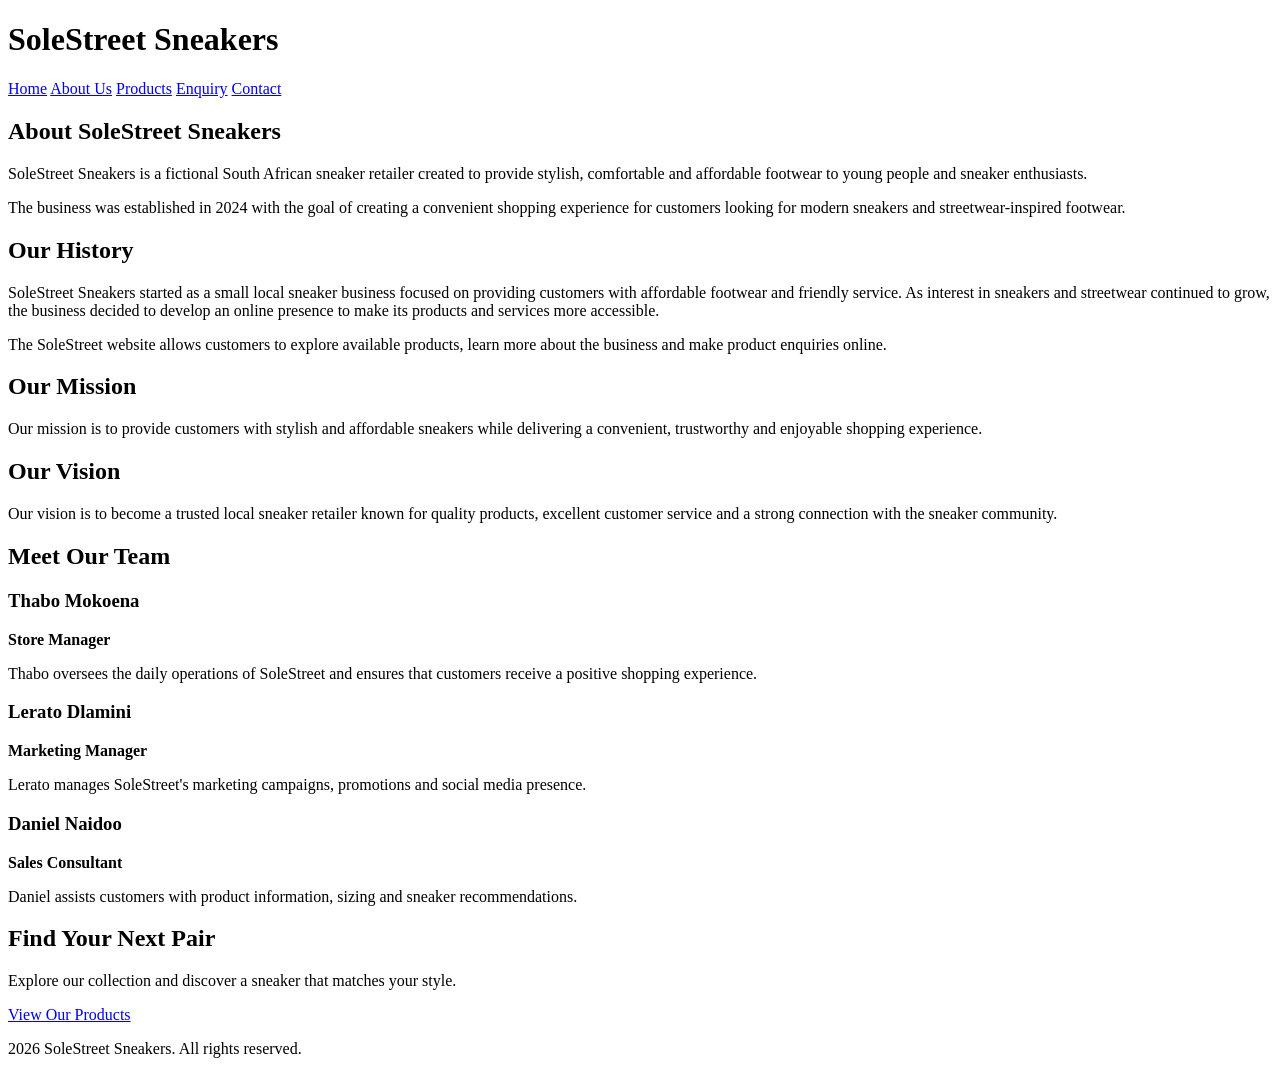
==== Content/about.html @ 5b1a6f95 "Add files via upload" ====
<!DOCTYPE html>
<html lang="en">

<head>
    <meta charset="UTF-8">
    <meta name="viewport" content="width=device-width, initial-scale=1.0">

    <title>About Us | SoleStreet Sneakers</title>
</head>

<body>

    <!-- Header -->
    <header>

        <h1>SoleStreet Sneakers</h1>

        <!-- Navigation Menu -->
        <nav>
            <a href="index.html">Home</a>
            <a href="about.html">About Us</a>
            <a href="products.html">Products</a>
            <a href="enquiry.html">Enquiry</a>
            <a href="contact.html">Contact</a>
        </nav>

    </header>


    <!-- Main Content -->
    <main>

        <!-- About Us -->
        

            <h2>About SoleStreet Sneakers</h2>

            <p>
                SoleStreet Sneakers is a fictional South African sneaker
                retailer created to provide stylish, comfortable and
                affordable footwear to young people and sneaker enthusiasts.
            </p>

            <p>
                The business was established in 2024 with the goal of
                creating a convenient shopping experience for customers
                looking for modern sneakers and streetwear-inspired footwear.
            </p>

    


        <!-- Our History -->
        

            <h2>Our History</h2>

            <p>
                SoleStreet Sneakers started as a small local sneaker business
                focused on providing customers with affordable footwear and
                friendly service. As interest in sneakers and streetwear
                continued to grow, the business decided to develop an online
                presence to make its products and services more accessible.
            </p>

            <p>
                The SoleStreet website allows customers to explore available
                products, learn more about the business and make product
                enquiries online.
            </p>

        


        <!-- Mission -->
        

            <h2>Our Mission</h2>

            <p>
                Our mission is to provide customers with stylish and
                affordable sneakers while delivering a convenient,
                trustworthy and enjoyable shopping experience.
            </p>

        


        <!-- Vision -->
        

            <h2>Our Vision</h2>

            <p>
                Our vision is to become a trusted local sneaker retailer
                known for quality products, excellent customer service and
                a strong connection with the sneaker community.
            </p>

        


        <!-- Our Team -->
        

            <h2>Meet Our Team</h2>

            

                <h3>Thabo Mokoena</h3>

                <p>
                    <strong>Store Manager</strong>
                </p>

                <p>
                    Thabo oversees the daily operations of SoleStreet and
                    ensures that customers receive a positive shopping
                    experience.
                </p>

            


            

                <h3>Lerato Dlamini</h3>

                <p>
                    <strong>Marketing Manager</strong>
                </p>

                <p>
                    Lerato manages SoleStreet's marketing campaigns,
                    promotions and social media presence.
                </p>

            


            

                <h3>Daniel Naidoo</h3>

                <p>
                    <strong>Sales Consultant</strong>
                </p>

                <p>
                    Daniel assists customers with product information,
                    sizing and sneaker recommendations.
                </p>

            

        


        <!-- Call to Action -->
        

            <h2>Find Your Next Pair</h2>

            <p>
                Explore our collection and discover a sneaker that matches
                your style.
            </p>

            <a href="products.html">View Our Products</a>

        

    </main>


    <!-- Footer -->
    <footer>

        <p> 2026 SoleStreet Sneakers. All rights reserved.</p>

    </footer>

</body>

</html>
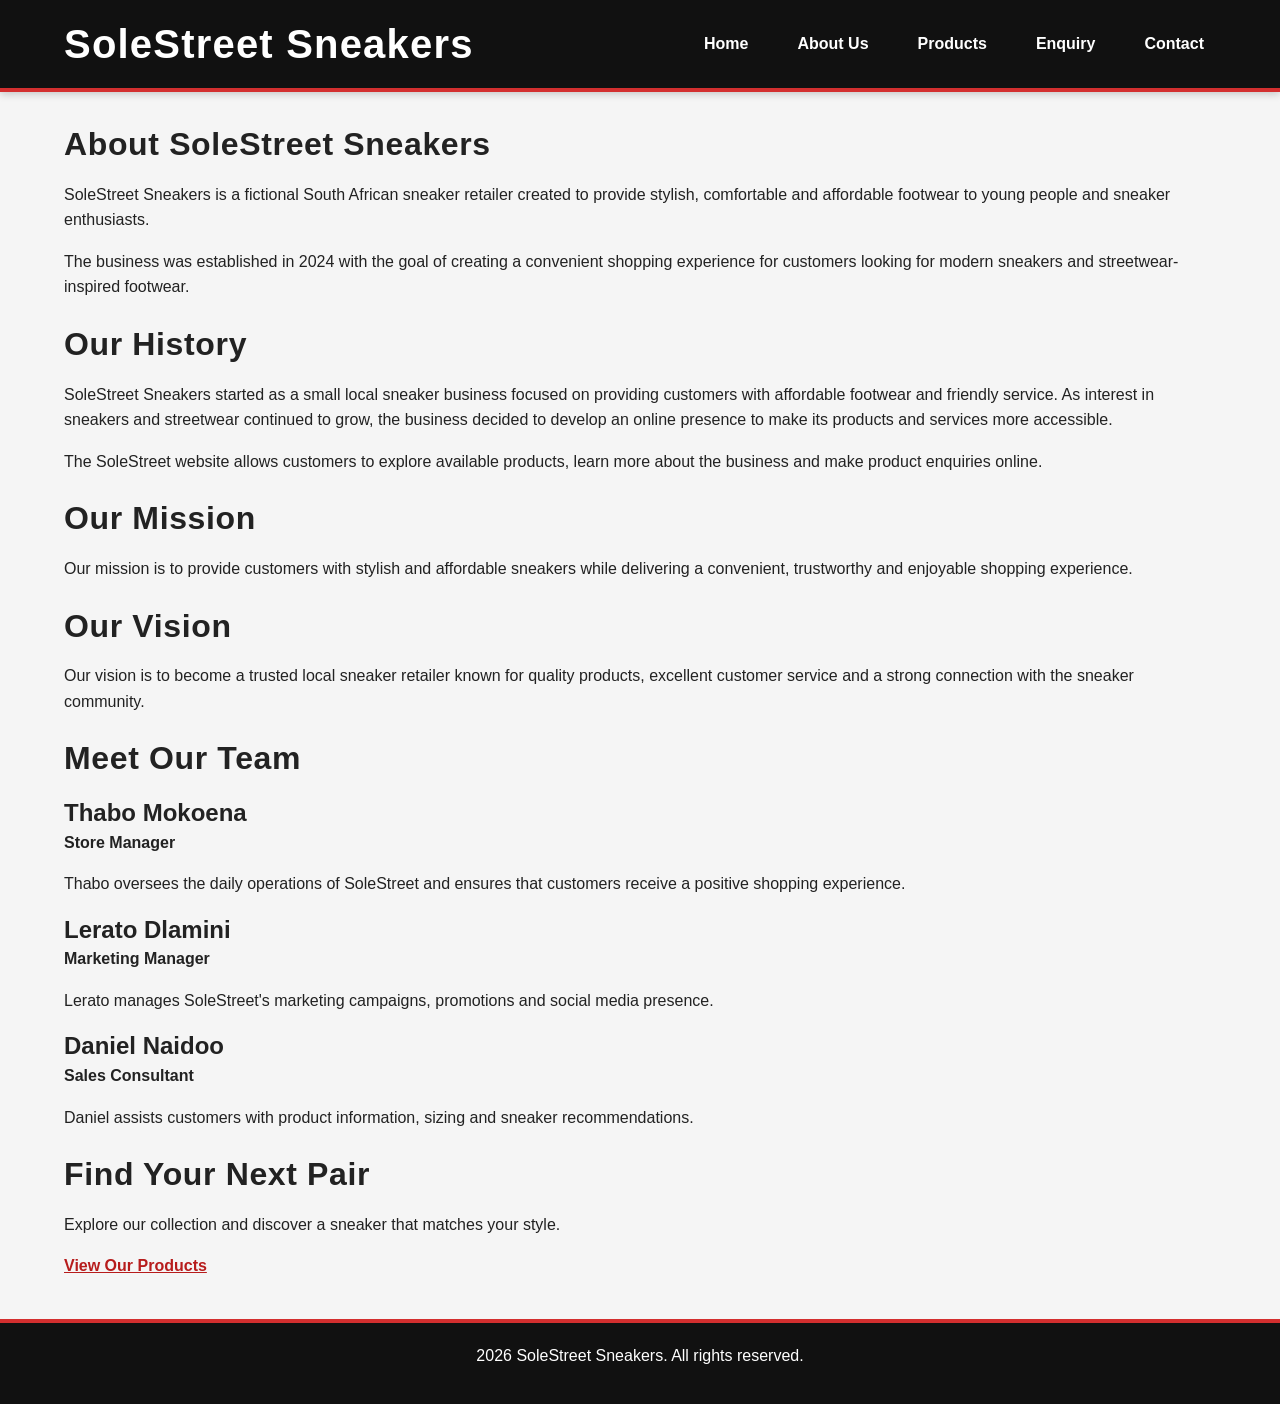
==== commit 01d362a2: "Add files via upload Added new css file and folder" ====
--- a/Content/about.html
+++ b/Content/about.html
@@ -4,7 +4,7 @@
 <head>
     <meta charset="UTF-8">
     <meta name="viewport" content="width=device-width, initial-scale=1.0">
-
+    <link rel="stylesheet" href="style.css">
     <title>About Us | SoleStreet Sneakers</title>
 </head>
 
--- a/Content/style.css
+++ b/Content/style.css
@@ -0,0 +1,390 @@
+/* ========================================
+   SoleStreet Sneakers - Main Stylesheet
+   ======================================== */
+
+
+/* 2.2 CSS Reset */
+* {
+    margin: 0;
+    padding: 0;
+    box-sizing: border-box;
+}
+
+
+/* 2.2 Base Styles */
+body {
+    font-family: Arial, Helvetica, sans-serif;
+    font-size: 16px;
+    line-height: 1.6;
+    color: #222;
+    background-color: #f5f5f5;
+}
+
+
+/* 2.3 Typography */
+h1 {
+    font-size: 2.5rem;
+    font-weight: 700;
+    line-height: 1.2;
+    letter-spacing: 0.03em;
+}
+
+h2 {
+    font-size: 2rem;
+    font-weight: 600;
+    line-height: 1.3;
+    letter-spacing: 0.02em;
+    margin-bottom: 15px;
+}
+
+h3 {
+    font-size: 1.5rem;
+    font-weight: 600;
+    line-height: 1.4;
+}
+
+p {
+    font-size: 1rem;
+    line-height: 1.6;
+    margin-bottom: 15px;
+}
+
+
+/* 2.4 Header Layout */
+header {
+    display: flex;
+    justify-content: space-between;
+    align-items: center;
+    padding: 20px 5%;
+}
+
+
+/* Navigation Layout */
+nav {
+    display: flex;
+    flex-direction: row;
+    justify-content: center;
+    align-items: center;
+    gap: 25px;
+}
+
+nav a {
+    text-decoration: none;
+    color: #222;
+    font-weight: 600;
+}
+
+
+/* Main Desktop Layout */
+main {
+    width: 90%;
+    max-width: 1200px;
+    margin: 30px auto;
+}
+
+
+/* General Section Layout */
+section {
+    margin-bottom: 40px;
+}
+
+
+/* Images */
+img {
+    max-width: 100%;
+    height: auto;
+}
+
+
+/* Footer */
+footer {
+    text-align: center;
+    padding: 20px;
+    margin-top: 40px;
+}
+
+/* 2.5 Visual Styles */
+
+/* Header */
+header {
+    background-color: #111;
+    color: #fff;
+    border-bottom: 4px solid #d32f2f;
+    box-shadow: 0 2px 8px rgba(0, 0, 0, 0.2);
+}
+
+
+/* Navigation Links */
+nav a {
+    color: #fff;
+    padding: 8px 12px;
+    border-radius: 4px;
+    transition: background-color 0.3s ease,
+                color 0.3s ease;
+}
+
+
+/* Navigation Hover */
+nav a:hover {
+    background-color: #d32f2f;
+    color: #fff;
+}
+
+
+/* Navigation Focus */
+nav a:focus {
+    outline: 2px solid #fff;
+    outline-offset: 3px;
+}
+
+
+/* Navigation Active */
+nav a:active {
+    background-color: #a61919;
+}
+
+
+/* Content Sections */
+section {
+    background-color: #fff;
+    padding: 25px;
+    border: 1px solid #ddd;
+    border-radius: 8px;
+    box-shadow: 0 3px 10px rgba(0, 0, 0, 0.08);
+}
+
+
+/* General Content Links */
+main a {
+    color: #b71c1c;
+    font-weight: 600;
+}
+
+main a:hover {
+    color: #e53935;
+    text-decoration: underline;
+}
+
+main a:focus {
+    outline: 2px solid #d32f2f;
+    outline-offset: 3px;
+}
+
+main a:active {
+    color: #7f0000;
+}
+
+
+/* Form Fields */
+input,
+select,
+textarea {
+    padding: 10px;
+    border: 1px solid #aaa;
+    border-radius: 4px;
+    font-family: inherit;
+    font-size: 1rem;
+}
+
+input:focus,
+select:focus,
+textarea:focus {
+    border-color: #d32f2f;
+    outline: 2px solid #d32f2f;
+}
+
+
+/* Buttons */
+button {
+    background-color: #111;
+    color: #fff;
+    border: none;
+    padding: 10px 18px;
+    border-radius: 4px;
+    font-size: 1rem;
+    cursor: pointer;
+}
+
+button:hover {
+    background-color: #d32f2f;
+}
+
+button:focus {
+    outline: 2px solid #d32f2f;
+    outline-offset: 3px;
+}
+
+button:active {
+    background-color: #7f0000;
+}
+
+
+/* Footer */
+footer {
+    background-color: #111;
+    color: #fff;
+    border-top: 4px solid #d32f2f;
+}
+
+/* ========================================
+   3. RESPONSIVE DESIGN
+   ======================================== */
+
+
+/* Desktop Layout - Larger Screens */
+main {
+    width: 90%;
+    max-width: 1200px;
+    margin: 2rem auto;
+
+    width: 90%;
+    max-width: 1200px;
+    margin: 2rem auto;
+
+}
+
+main h2 {
+    margin-top: 1.5rem;
+    margin-bottom: 1rem;
+}
+
+main p {
+    margin-bottom: 1rem;
+}
+
+main ul {
+    margin: 1rem 0 1.5rem 2rem;
+}
+
+main img {
+    display: block;
+    margin: 1rem 0;
+}
+
+header {
+    padding: 1.25rem 5%;
+}
+
+header img {
+    width: 8%;
+    height: auto;
+}
+
+section {
+    padding: 1.5rem;
+}
+
+
+/* ========================================
+   3.1 Tablet Breakpoint
+   ======================================== */
+
+@media (max-width: 900px) {
+
+    header {
+        flex-direction: column;
+        gap: 1rem;
+        text-align: center;
+    }
+
+    header img {
+        width: 15%;
+    }
+
+    nav {
+        flex-wrap: wrap;
+        gap: 1rem;
+    }
+
+    main {
+        width: 92%;
+        grid-template-columns: 1fr 1fr;
+        gap: 1.5rem;
+    }
+
+    h1 {
+        font-size: 2rem;
+    }
+
+    h2 {
+        font-size: 1.6rem;
+    }
+}
+
+
+/* ========================================
+   3.1 Mobile Breakpoint
+   ======================================== */
+
+@media (max-width: 600px) {
+
+    header {
+        flex-direction: column;
+        padding: 1rem 5%;
+    }
+
+    header img {
+        width: 25%;
+    }
+
+    nav {
+        flex-direction: column;
+        width: 100%;
+        gap: 0.5rem;
+    }
+
+    nav a {
+        width: 100%;
+        text-align: center;
+        padding: 0.75rem;
+    }
+
+    main {
+        width: 95%;
+        display: grid;
+        grid-template-columns: 1fr;
+        gap: 1rem;
+        margin: 1rem auto;
+    }
+
+    section {
+        padding: 1rem;
+    }
+
+    h1 {
+        font-size: 1.75rem;
+    }
+
+    h2 {
+        font-size: 1.4rem;
+    }
+
+    h3 {
+        font-size: 1.2rem;
+    }
+
+    p {
+        font-size: 0.95rem;
+    }
+
+    img {
+        width: 100%;
+        height: auto;
+    }
+
+    iframe {
+        width: 100%;
+        height: 20rem;
+    }
+
+    input,
+    select,
+    textarea {
+        width: 100%;
+    }
+
+    button {
+        margin-bottom: 0.5rem;
+    }
+}
+
